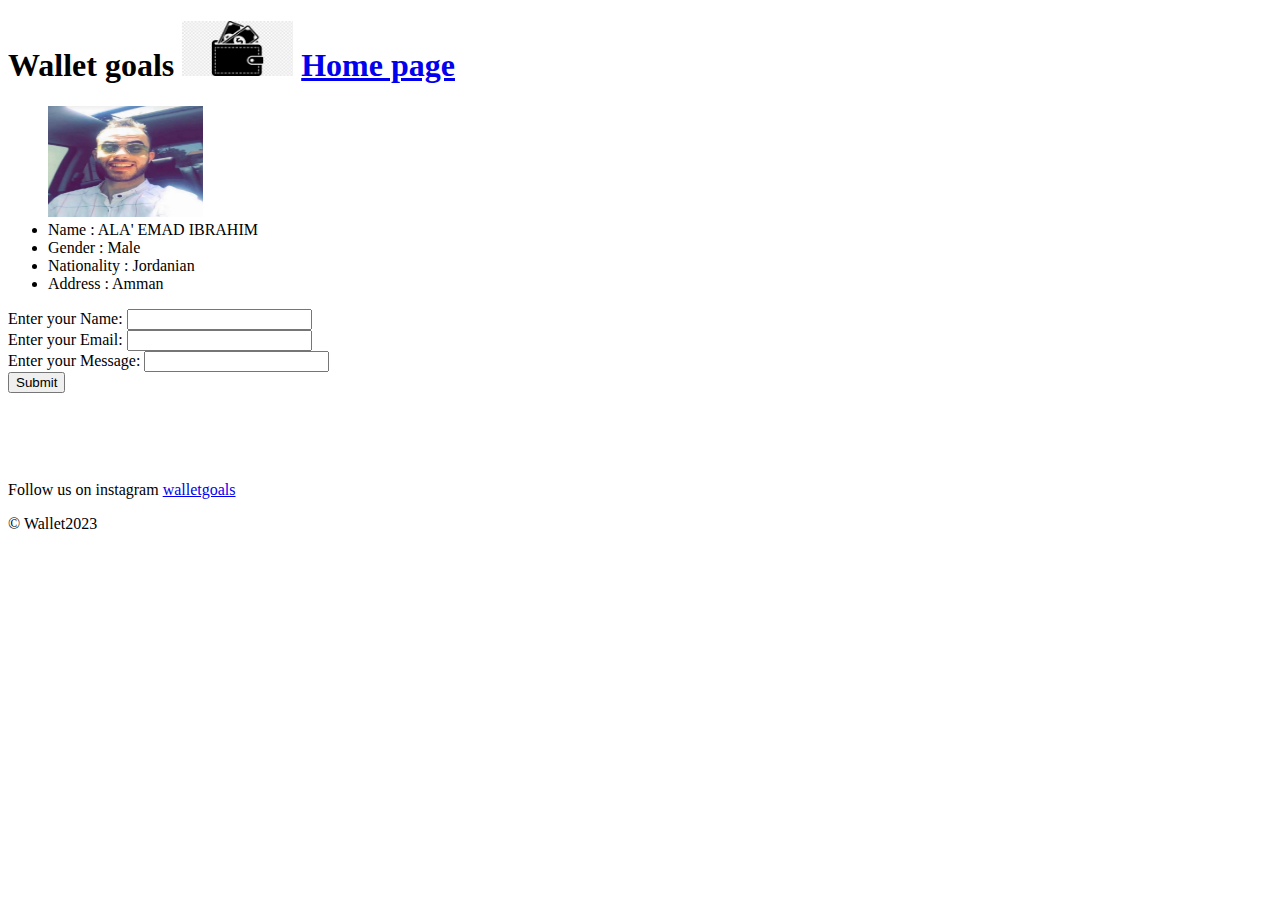
==== about.html @ 12198d9b "to do list" ====
<!DOCTYPE html>
<html lang="en">
<head>
    <meta charset="UTF-8">
    <meta http-equiv="X-UA-Compatible" content="IE=edge">
    <meta name="viewport" content="width=
    , initial-scale=1.0">
    <title>Wallet goals</title>
</head>
<body>
    <header>
        <h1>Wallet goals <img src="./wallet logo.png" alt="default picture" width="111"
            height="55">
            <a href="./index.html">Home page</a>
        </h1>
    </header>
    <main>
        <section>
            <ul>
                <img src="./aaa.png"alt="ALA' picture" width="155"
                height="111">
                <li> Name : ALA' EMAD IBRAHIM</li>
                <li> Gender : Male</li>
                <li> Nationality : Jordanian</li>
                <li> Address : Amman</li>
            </ul>  
        </section>
        <section>
            <label>Enter your Name:</label>
            <input type="text">

            <br>
            <label>Enter your Email:</label>
            <input type="email">
            <br>
            <label>Enter your Message:</label>
            <input type="text">
            <br>
            <input type="submit">
        </section>
    </main>
    <br>
    <br>
    <br> <br>
  
   
    <footer>
        <p>Follow us on instagram
            <a href="https://www.instagram.com/explore/tags/wallet/">walletgoals</a>
        </p>
        <span>&copy; <em id="date"></em>Wallet2023</span>
    </footer>
</body>
</html>
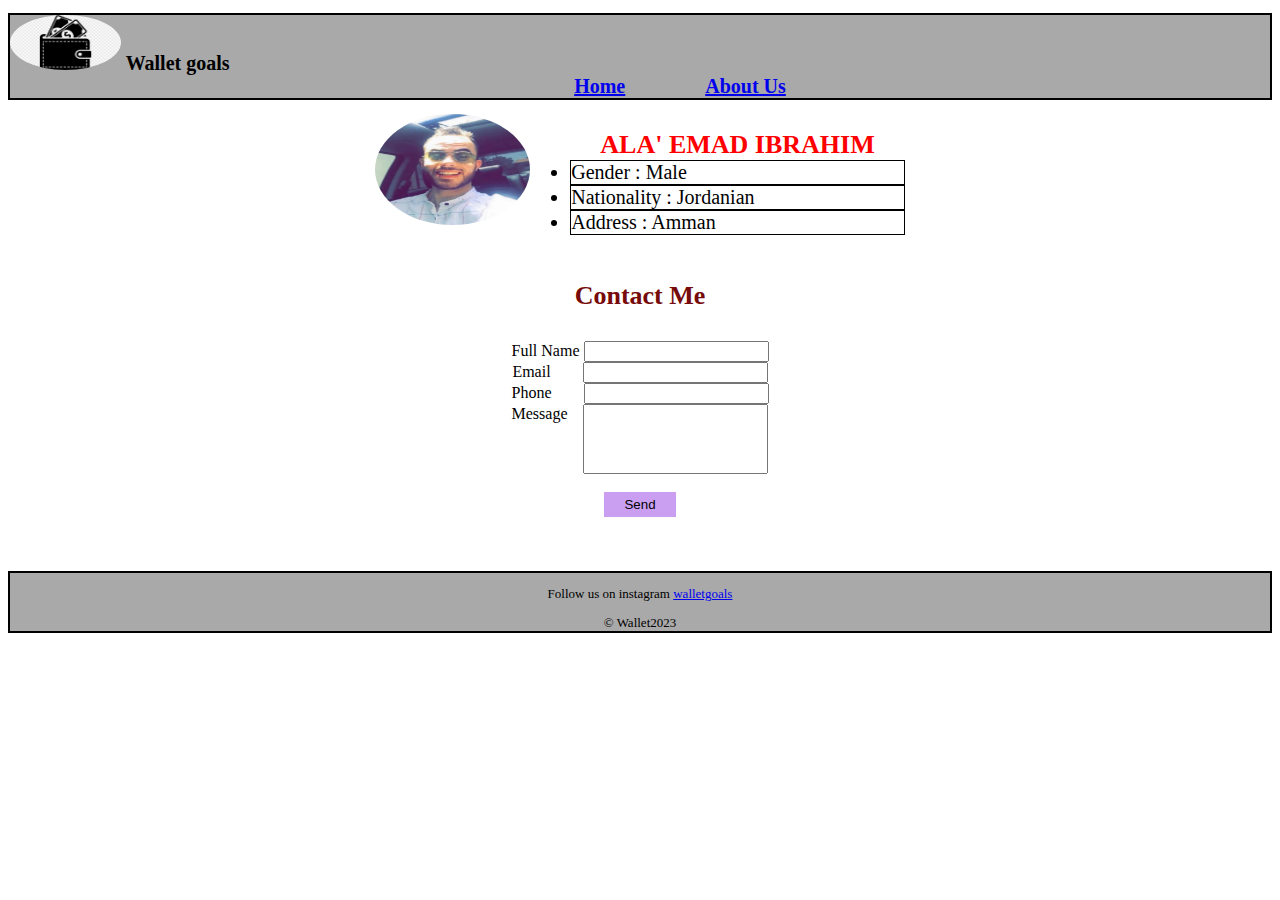
==== commit 4cb67eb9: "style_css" ====
--- a/about.html
+++ b/about.html
@@ -5,46 +5,60 @@
     <meta http-equiv="X-UA-Compatible" content="IE=edge">
     <meta name="viewport" content="width=
     , initial-scale=1.0">
+    <link rel="stylesheet" href="./css/styles.css">
     <title>Wallet goals</title>
 </head>
 <body>
     <header>
-        <h1>Wallet goals <img src="./wallet logo.png" alt="default picture" width="111"
+        <h1 id="bar"><img src="./wallet logo.png" alt="wallet logo" width="111"
             height="55">
-            <a href="./index.html">Home page</a>
+            Wallet goals 
+            <span class="center">
+            <a class="home" href="./index.html">Home</a>
+            <a class="about" href="./about.html">About Us</a>
+        </span>  
         </h1>
     </header>
     <main>
-        <section>
+            <div class="div">
+            <img src="./aaa.png"alt="ALA' picture" width="155"
+                height="111">
             <ul>
-                <img src="./aaa.png"alt="ALA' picture" width="155"
-                height="111">
-                <li> Name : ALA' EMAD IBRAHIM</li>
+                <span class="name">ALA' EMAD IBRAHIM</span>
                 <li> Gender : Male</li>
                 <li> Nationality : Jordanian</li>
                 <li> Address : Amman</li>
             </ul>  
-        </section>
+        </div>
+        <div class="cont">
+            Contact Me
+        </div>
+    
         <section>
-            <label>Enter your Name:</label>
+            <div class="info">
+            <label>Full Name</label>
             <input type="text">
-
             <br>
-            <label>Enter your Email:</label>
+            <label>Email&nbsp;&nbsp;&nbsp;&nbsp;&nbsp;&nbsp;&nbsp;</label>
             <input type="email">
             <br>
-            <label>Enter your Message:</label>
+            <label>Phone &nbsp;&nbsp;&nbsp;&nbsp;&nbsp;&nbsp;</label>
             <input type="text">
             <br>
-            <input type="submit">
+            <label>Message&nbsp;&nbsp;&nbsp;</label>
+            <input class="msg" type="text">
+        </div>
+            <br>
+            <div class="send">
+                <button class="send1">Send</button>
+            </div>
         </section>
     </main>
     <br>
     <br>
-    <br> <br>
-  
+    <br>
    
-    <footer>
+    <footer id="footer1">
         <p>Follow us on instagram
             <a href="https://www.instagram.com/explore/tags/wallet/">walletgoals</a>
         </p>
--- a/css/styles.css
+++ b/css/styles.css
@@ -0,0 +1,80 @@
+#bar{
+    background-color: darkgray;
+    font-size: 20px;
+    border: 2px solid;
+
+}
+.todo{
+    text-align: center;
+}
+.table {
+border: 2px solid;
+display: flex;
+justify-content: center;
+}
+.st{
+    color: red;
+    background-color: rgb(255, 0, 0);
+}
+#footer1{
+    background-color: darkgray;
+    border: 2px solid;
+    text-align: center;
+    font-size: small;
+}
+.center{
+    font-size: 20px;
+    display: flex;
+justify-content: center;
+}
+.about{
+    position: relative;
+    left: 80px;
+}
+.div{
+    display: flex;
+justify-content: center;
+}
+.name{
+    color: red;
+    font-size: 26px;
+    text-align: center;
+    margin: 30px;
+    font-weight: bold;
+}
+li{
+    font-size: 20px;
+    border: 1px solid;
+}
+img{
+    border-radius: 50%;
+}
+.info{
+    text-align: center;
+}
+.cont{
+    font-size: 26px;
+    text-align: center;
+    margin: 30px;
+    font-weight: bold;
+    color:rgb(119, 10, 10) ;
+}
+.msg{
+padding-bottom: 50px;
+}
+.send{
+    display: flex;
+    justify-content: center;
+}
+.send1{
+    border-style:hidden;
+    padding: 5px 20px 5px 20px;
+    background-color: rgba(137, 43, 226, 0.452);
+}
+.send1:hover{
+    background-color: gray;
+}
+.st input:checked ~ .checkmark {
+    background-color: green;
+    display: block;
+}
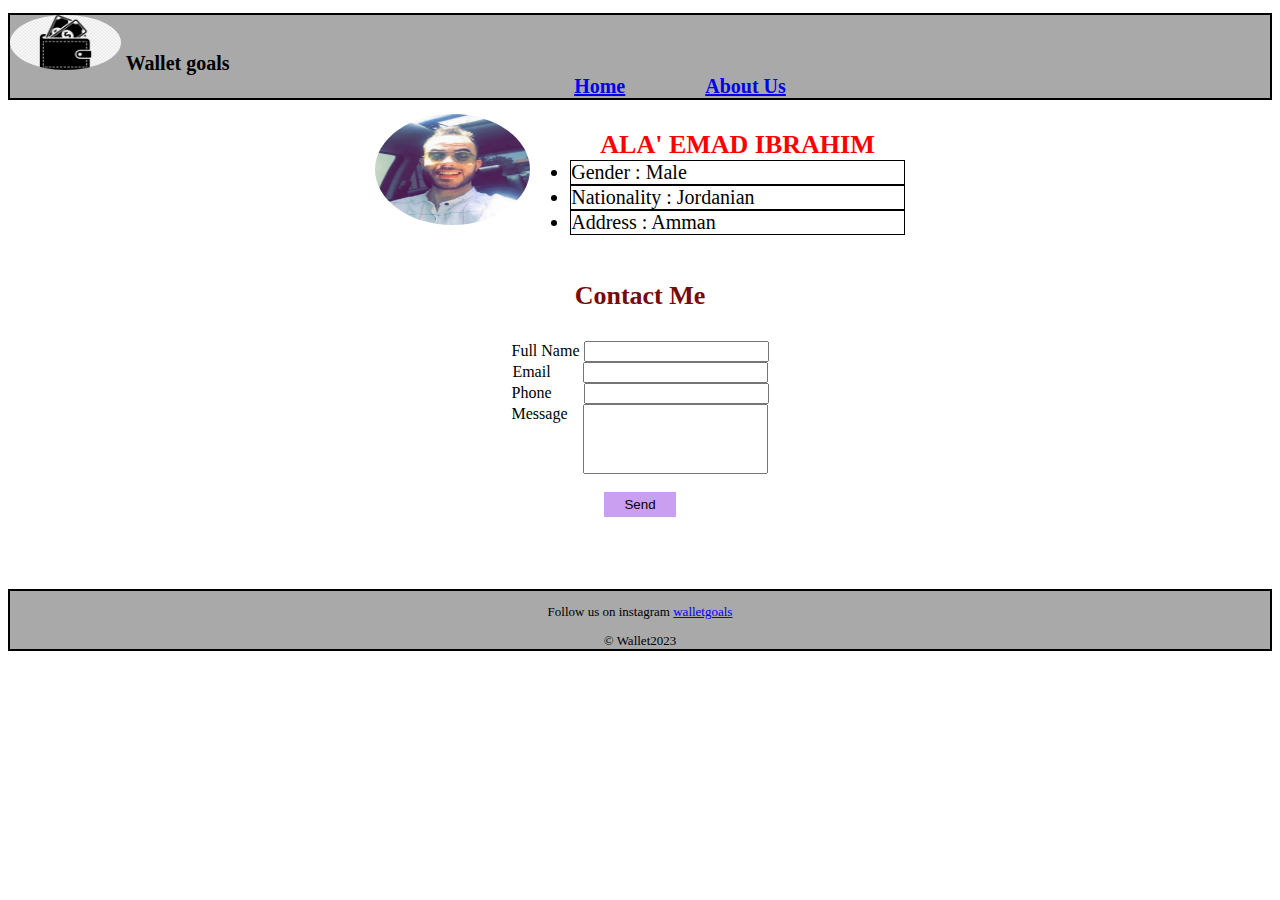
==== commit d9a5092f: "test" ====
--- a/about.html
+++ b/about.html
@@ -56,7 +56,7 @@
     </main>
     <br>
     <br>
-    <br>
+    <br><br>
    
     <footer id="footer1">
         <p>Follow us on instagram
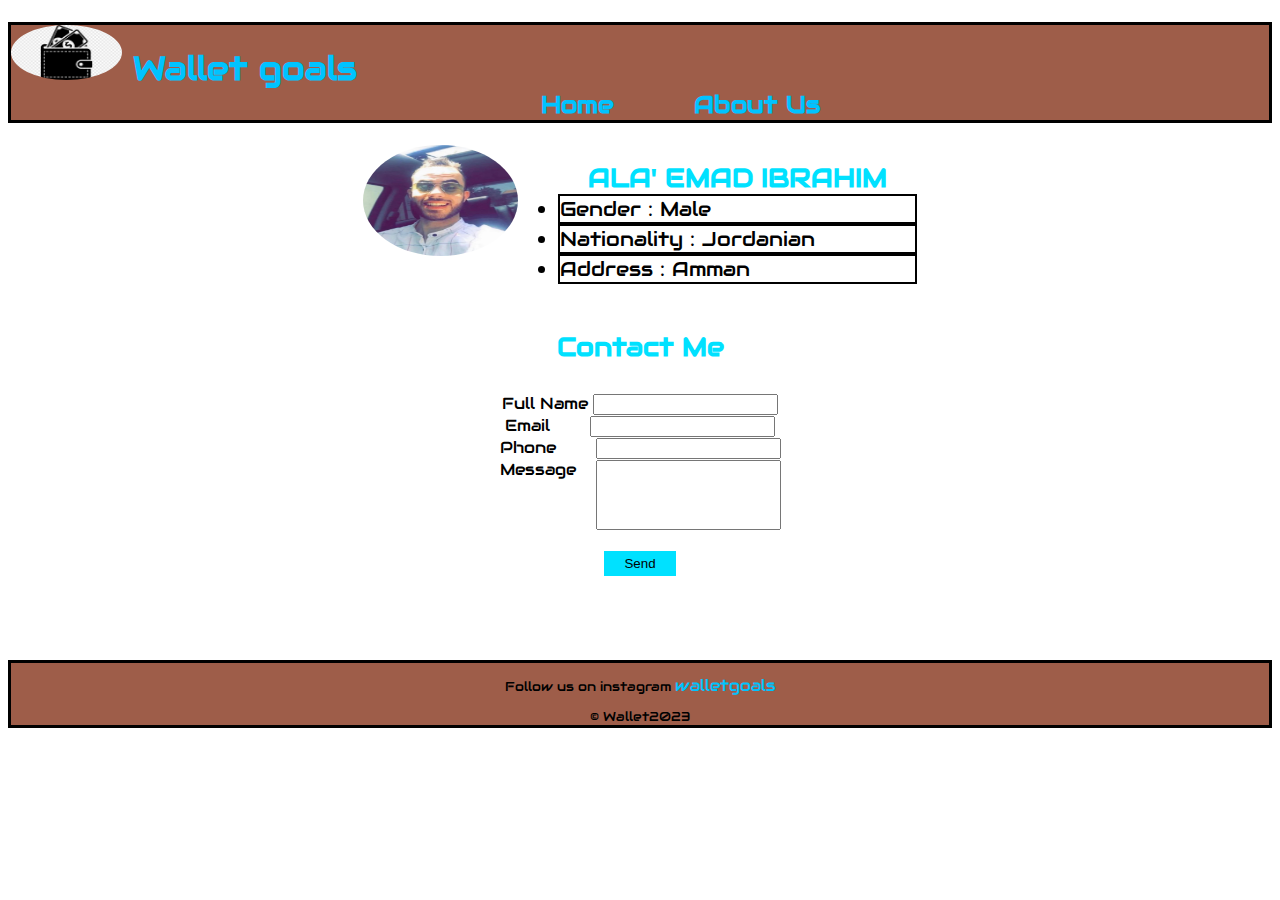
==== commit e1ea17cd: "done Lab 05: Javascript: Introduction" ====
--- a/about.html
+++ b/about.html
@@ -5,6 +5,7 @@
     <meta http-equiv="X-UA-Compatible" content="IE=edge">
     <meta name="viewport" content="width=
     , initial-scale=1.0">
+    <link rel="stylesheet" href="https://fonts.googleapis.com/css?family=Audiowide">
     <link rel="stylesheet" href="./css/styles.css">
     <title>Wallet goals</title>
 </head>
@@ -53,6 +54,7 @@
                 <button class="send1">Send</button>
             </div>
         </section>
+        <div class="img2"> </div>
     </main>
     <br>
     <br>
--- a/css/styles.css
+++ b/css/styles.css
@@ -1,26 +1,37 @@
 #bar{
-    background-color: darkgray;
-    font-size: 20px;
-    border: 2px solid;
+    background-color: rgb(158, 93, 73);
+    font-size: 33px;
+    border: 3px solid;
+    color: rgb(0, 195, 255);
+    border-color: black;
 
+
+}
+a{
+    text-decoration: none;
+    color: rgb(0, 195, 255);
+    font-size: larger;
 }
 .todo{
     text-align: center;
+    font-size: 33px;
 }
 .table {
-border: 2px solid;
+border: 5px solid;
 display: flex;
 justify-content: center;
+font-size: 38px;
 }
 .st{
-    color: red;
-    background-color: rgb(255, 0, 0);
+    color: rgb(0, 247, 255);
+    background-color: rgb(0, 247, 255);
 }
 #footer1{
-    background-color: darkgray;
-    border: 2px solid;
+    background-color: rgb(158, 93, 73);
+    border: 3px solid;
     text-align: center;
     font-size: small;
+
 }
 .center{
     font-size: 20px;
@@ -36,31 +47,35 @@
 justify-content: center;
 }
 .name{
-    color: red;
+    color: rgb(0, 225, 255);
     font-size: 26px;
     text-align: center;
     margin: 30px;
     font-weight: bold;
+
 }
 li{
     font-size: 20px;
-    border: 1px solid;
+    border: 2px solid;
 }
 img{
     border-radius: 50%;
 }
 .info{
     text-align: center;
+
 }
 .cont{
     font-size: 26px;
     text-align: center;
     margin: 30px;
     font-weight: bold;
-    color:rgb(119, 10, 10) ;
+    color:rgb(0, 225, 255);
+
 }
 .msg{
 padding-bottom: 50px;
+
 }
 .send{
     display: flex;
@@ -69,7 +84,9 @@
 .send1{
     border-style:hidden;
     padding: 5px 20px 5px 20px;
-    background-color: rgba(137, 43, 226, 0.452);
+    background-color: rgb(0, 225, 255);
+    
+    
 }
 .send1:hover{
     background-color: gray;
@@ -77,4 +94,11 @@
 .st input:checked ~ .checkmark {
     background-color: green;
     display: block;
+    border-radius: 22px;
 }
+
+body{
+    background-image: url(https://thumbs.dreamstime.com/b/men-s-wallet-dollar-cash-rough-wood-background-high-angle-view-modern-black-leather-old-textured-copy-space-57813288.jpg);
+    font-family: "Audiowide", sans-serif;
+
+}
